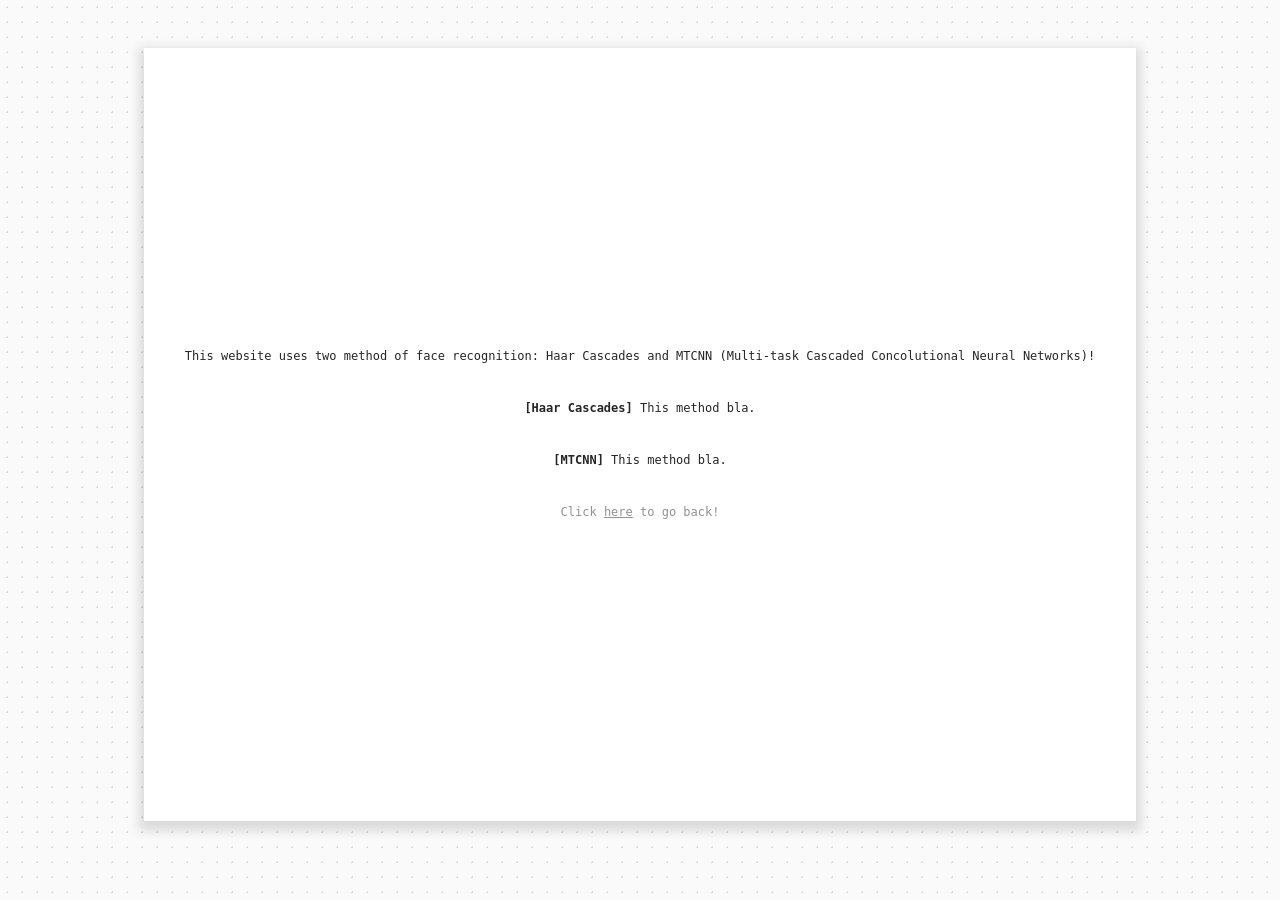
==== templates/about.html @ dcb0f1c1 "Initial commit" ====
<!DOCTYPE html>
<html lang="en">
<head>
    <meta charset="UTF-8">
    <meta name="viewport" content="width=device-width, initial-scale=1.0">
    <title>Face Detection</title>
    <link rel="stylesheet" href="/static/style.css">
</head>
<body>
    <div>
        <p>This website uses two method of face recognition: Haar Cascades and MTCNN (Multi-task Cascaded Concolutional Neural Networks)!</p>

        <br>
        <p>
            <b>[Haar Cascades]</b> This method bla.
        </p>

        <br>
        <p>
            <b>[MTCNN]</b> This method bla.
        </p>

        <br>
        <p id="smallMessage">Click <a href="{{ url_for('index') }}">here</a> to go back!</p>
    </div>
</body>
</html>
---- static/style.css ----
body {
    font-family: monospace;
    font-size: 12px;
    text-align: center;
    padding: 40px;
    background-color: hsl(0, 0%, 98%);
    color: hsl(0, 0%, 15%);
    background-image: radial-gradient(circle, hsla(0, 0%, 15%, 0.15) 1px, transparent 1px);
    background-size: 15px 15px;
    animation: driftDots 50s linear infinite;
}

@keyframes driftDots {
    from {
        background-position: 0 0;
    }
    to {
        background-position: -1000px 1000px;
    }
}

div {
    margin: 0 7.5vw;
    background-color: hsl(0, 0%, 100%);
    box-shadow: 0px 5px 10px 5px hsla(0, 0%, 15%, 0.15);
    padding: 15px 15px;
    display: block;
    align-content: center;
    height: 82.5vh;
}

#detectBtn, #uploadBtn {
    margin: 15px;
    padding: 15px 25px;
    font-family: monospace;
    font-size: 12px;
    background-color: hsl(0, 0%, 15%);
    color: white;
    border: 1px solid hsl(0, 0%, 15%);
    cursor: pointer;
    transition: 0.5s ease;
}

#detectBtn:hover, #uploadBtn:hover {
    font-family: monospace;
    background-color: hsl(0, 0%, 100%);
    color: hsl(0, 0%, 15%);
}

/**/


input[type="radio"] {
  margin: 0;
  appearance: none; /* remove default look */

  width: 12px;
  height: 12px;

  background-color: hsl(0, 0%, 100%);
  border: 1px solid hsl(0, 0%, 15%);
  border-radius: 0%;

  cursor: pointer;
  transition: 0.5s ease;

  position: relative;
}

input[type="radio"]::after {
  content: "";
  width: 6px;
  height: 6px;

  background-color: white;
  border-radius: 0%;

  position: absolute;
  top: 50%;
  left: 50%;
  transform: translate(-50%, -50%) scale(0);

  transition: 0.5s ease;
}

input[type="radio"]:checked {
  background-color: white;
}

input[type="radio"]:checked::after {
  background-color: hsl(0, 0%, 15%);
  transform: translate(-50%, -50%) scale(1);
}

input[type="radio"]:hover {
  background-color: white;
}
/**/

/**/
#smallMessage {
    font-size: 12px;
    color: hsl(0, 0%, 15%, 0.5);
}

a {
    color: hsl(0, 0%, 15%, 0.5);
}
/**/

canvas {
    margin: 15px 15px;
    max-width: 50%;
}
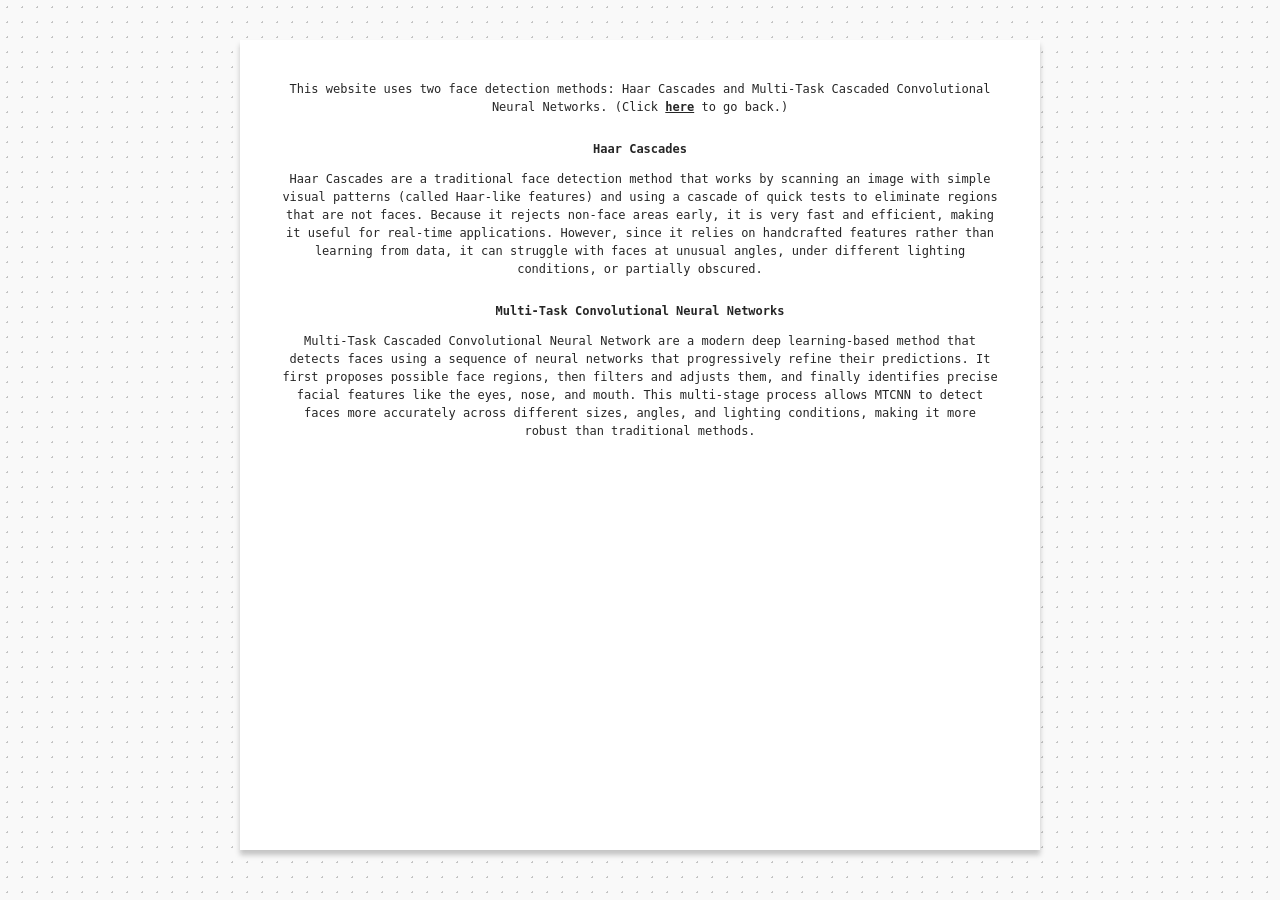
==== commit 388b020f: "Final" ====
--- a/templates/about.html
+++ b/templates/about.html
@@ -7,21 +7,20 @@
     <link rel="stylesheet" href="/static/style.css">
 </head>
 <body>
-    <div>
-        <p>This website uses two method of face recognition: Haar Cascades and MTCNN (Multi-task Cascaded Concolutional Neural Networks)!</p>
+    <main class="page">
+        <section class="card">
+            <p class="intro">This website uses two face detection methods: Haar Cascades and Multi-Task Cascaded Convolutional Neural Networks. (Click <a href="{{ url_for('index') }}">here</a> to go back.)</p>
 
-        <br>
-        <p>
-            <b>[Haar Cascades]</b> This method bla.
-        </p>
+            <section class="info-block">
+                <p class="section-title">Haar Cascades</p>
+                <p>Haar Cascades are a traditional face detection method that works by scanning an image with simple visual patterns (called Haar-like features) and using a cascade of quick tests to eliminate regions that are not faces. Because it rejects non-face areas early, it is very fast and efficient, making it useful for real-time applications. However, since it relies on handcrafted features rather than learning from data, it can struggle with faces at unusual angles, under different lighting conditions, or partially obscured.</p>
+            </section>
 
-        <br>
-        <p>
-            <b>[MTCNN]</b> This method bla.
-        </p>
-
-        <br>
-        <p id="smallMessage">Click <a href="{{ url_for('index') }}">here</a> to go back!</p>
-    </div>
+            <section class="info-block">
+                <p class="section-title">Multi-Task Convolutional Neural Networks</p>
+                <p>Multi-Task Cascaded Convolutional Neural Network are a modern deep learning-based method that detects faces using a sequence of neural networks that progressively refine their predictions. It first proposes possible face regions, then filters and adjusts them, and finally identifies precise facial features like the eyes, nose, and mouth. This multi-stage process allows MTCNN to detect faces more accurately across different sizes, angles, and lighting conditions, making it more robust than traditional methods.</p>
+            </section>
+        </section>
+    </main>
 </body>
 </html>
--- a/static/style.css
+++ b/static/style.css
@@ -1,114 +1,187 @@
-body {
-    font-family: monospace;
-    font-size: 12px;
-    text-align: center;
-    padding: 40px;
-    background-color: hsl(0, 0%, 98%);
-    color: hsl(0, 0%, 15%);
-    background-image: radial-gradient(circle, hsla(0, 0%, 15%, 0.15) 1px, transparent 1px);
-    background-size: 15px 15px;
-    animation: driftDots 50s linear infinite;
+:root {
+    --color-background: hsl(0, 0%, 97.5%);
+    --color-surface: hsl(0, 0%, 100%);
+    --color-text: hsl(0, 0%, 15%);
+    --color-border: hsl(0, 0%, 15%);
+    --color-shadow: hsla(0, 0%, 15%, 0.25);
+    --color-dot: hsla(0, 0%, 15%, 0.25);
+
+    --font-family: monospace;
+    --font-size: 0.75rem;
+    --line-height: 1.5;
+
+    --space-major-margin: 1.5rem;
+    --space-minor-margin: 0.5rem;
+    --space-major-padding: 2.5rem;
+    --space-minor-padding: 1.5rem;
+    --space-gap: 0.5rem;
+
+    --border-width: 1px;
+    --shadow: 0 5px 5px var(--color-shadow);
+
+    --transition-time: 0.5s ease;
+
+    --page-width: min(50rem, 100%);
+    --canvas-width: min(100%, 25rem);
 }
 
-@keyframes driftDots {
+*,
+*::before,
+*::after {
+    box-sizing: border-box;
+}
+
+body {
+    margin: 0;
+    min-height: 100vh;
+    padding: var(--space-major-padding);
+    font-family: var(--font-family);
+    font-size: var(--font-size);
+    line-height: var(--line-height);
+    color: var(--color-text);
+    background-color: var(--color-background);
+    background-image: radial-gradient(circle, var(--color-dot) 1px, transparent 1px);
+    background-size: 15px 15px;
+    animation: drift-dots 50s linear infinite;
+}
+
+@keyframes drift-dots {
     from {
         background-position: 0 0;
     }
+
     to {
         background-position: -1000px 1000px;
     }
 }
 
-div {
-    margin: 0 7.5vw;
-    background-color: hsl(0, 0%, 100%);
-    box-shadow: 0px 5px 10px 5px hsla(0, 0%, 15%, 0.15);
-    padding: 15px 15px;
-    display: block;
-    align-content: center;
-    height: 82.5vh;
+.page {
+    display: flex;
+    justify-content: center;
+    align-items: flex-start;
 }
 
-#detectBtn, #uploadBtn {
-    margin: 15px;
-    padding: 15px 25px;
-    font-family: monospace;
-    font-size: 12px;
-    background-color: hsl(0, 0%, 15%);
-    color: white;
-    border: 1px solid hsl(0, 0%, 15%);
-    cursor: pointer;
-    transition: 0.5s ease;
+.card {
+    width: var(--page-width);
+    min-height: 90vh;
+    padding: var(--space-major-padding);
+    background-color: var(--color-surface);
+    box-shadow: var(--shadow);
+    text-align: center;
 }
 
-#detectBtn:hover, #uploadBtn:hover {
-    font-family: monospace;
-    background-color: hsl(0, 0%, 100%);
-    color: hsl(0, 0%, 15%);
+.intro {
+    margin: 0 0 var(--space-major-margin);
 }
 
-/**/
-
-
-input[type="radio"] {
-  margin: 0;
-  appearance: none; /* remove default look */
-
-  width: 12px;
-  height: 12px;
-
-  background-color: hsl(0, 0%, 100%);
-  border: 1px solid hsl(0, 0%, 15%);
-  border-radius: 0%;
-
-  cursor: pointer;
-  transition: 0.5s ease;
-
-  position: relative;
+.actions {
+    display: flex;
+    justify-content: center;
+    flex-wrap: wrap;
+    gap: var(--space-gap);
+    margin-bottom: var(--space-major-margin);
 }
 
-input[type="radio"]::after {
-  content: "";
-  width: 6px;
-  height: 6px;
-
-  background-color: white;
-  border-radius: 0%;
-
-  position: absolute;
-  top: 50%;
-  left: 50%;
-  transform: translate(-50%, -50%) scale(0);
-
-  transition: 0.5s ease;
+.button {
+    display: inline-flex;
+    justify-content: center;
+    align-items: center;
+    padding: var(--space-minor-padding);
+    font-family: var(--font-family);
+    color: var(--color-surface);
+    background-color: var(--color-text);
+    border: var(--border-width) solid var(--color-border);
+    cursor: pointer;
+    transition:
+        background-color var(--transition-time),
+        color var(--transition-time);
 }
 
-input[type="radio"]:checked {
-  background-color: white;
+.button:hover {
+    color: var(--color-text);
+    background-color: var(--color-surface);
 }
 
-input[type="radio"]:checked::after {
-  background-color: hsl(0, 0%, 15%);
-  transform: translate(-50%, -50%) scale(1);
+.method-picker {
+    display: flex;
+    justify-content: center;
+    align-items: center;
+    flex-wrap: wrap;
+    gap: var(--space-gap);
+    margin: 0 0 var(--space-major-margin);
+    padding: 0;
+    border: 0;
 }
 
-input[type="radio"]:hover {
-  background-color: white;
+.method-picker-legend {
+    padding: 0;
+    margin-bottom: var(--space-minor-margin);
+    font-size: var(--font-size);
 }
-/**/
 
-/**/
-#smallMessage {
-    font-size: 12px;
-    color: hsl(0, 0%, 15%, 0.5);
+.radio-option {
+    display: inline-flex;
+    align-items: center;
+    gap: var(--space-gap);
+    cursor: pointer;
+}
+
+.radio-option input {
+    appearance: none;
+    margin: 0;
+    width: 0.875rem;
+    height: 0.875rem;
+    position: relative;
+    border: var(--border-width) solid var(--color-border);
+    background-color: var(--color-surface);
+    cursor: pointer;
+    transition:
+        background-color var(--transition-time),
+        border-color var(--transition-time);
+}
+
+.radio-option input::after {
+    content: "";
+    position: absolute;
+    top: 50%;
+    left: 50%;
+    width: 0.375rem;
+    height: 0.375rem;
+    background-color: var(--color-text);
+    transform: translate(-50%, -50%) scale(0);
+    transition: transform var(--transition-time);
+}
+
+.radio-option input:checked::after {
+    transform: translate(-50%, -50%) scale(1);
+}
+
+.status {
+    margin: 0 0 var(--space-major-margin);
+    color: var(--color-text);
+    font-weight: bold;
+}
+
+#canvas {
+    display: block;
+    width: var(--canvas-width);
+    max-width: 100%;
+    margin: 0 auto var(--space-major-margin);
+}
+
+.info-block + .info-block {
+    margin-top: var(--space-major-margin);
+}
+
+.section-title {
+    font-weight: bold;
 }
 
 a {
-    color: hsl(0, 0%, 15%, 0.5);
+    color: var(--color-text);
+    font-weight: bold;
 }
-/**/
 
-canvas {
-    margin: 15px 15px;
-    max-width: 50%;
+a:hover {
+    text-decoration: none;
 }
